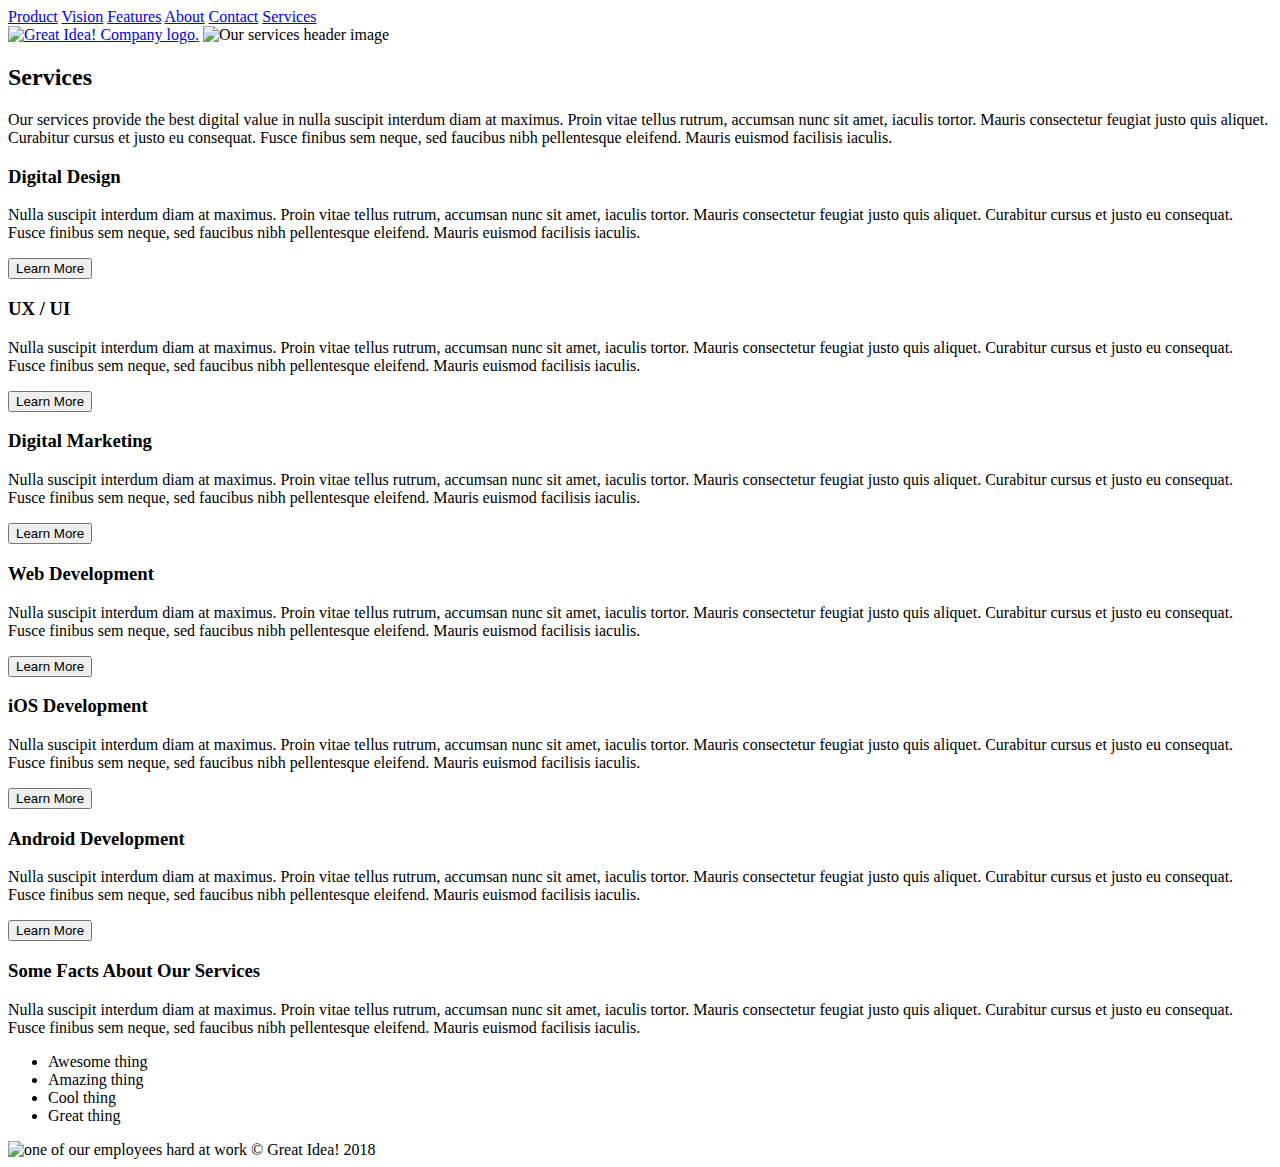
==== great-idea/services.html @ f072d697 "add semantic tags to markup" ====
<!doctype html>

<html lang="en">
<head>
  <meta charset="utf-8">

  <title>Great Idea!</title>

  <link href="https://fonts.googleapis.com/css?family=Bangers|Titillium+Web" rel="stylesheet">
  <link rel="stylesheet" href="css/index.css">

  <!--[if lt IE 9]>
    <script src="https://cdnjs.cloudflare.com/ajax/libs/html5shiv/3.7.3/html5shiv.js"></script>
  <![endif]-->
</head>

<body>
  <header>
    <nav>
      <a href="#product">Product</a>
      <a href="#vision">Vision</a>
      <a href="#features">Features</a>
      <a href="#about">About</a>
      <a href="#contact">Contact</a>
      <a href="#">Services</a>
    </nav>

    <a href="index.html"><img class="logo" src="img/logo.png" alt="Great Idea! Company logo."></a>
    <img class="services-header-img" src="img/services-header.jpg" alt="Our services header image">
  </header>


  <main>
    <div>
      <h2>Services</h2>

      <p>Our services provide the best digital value in nulla suscipit interdum diam at maximus. Proin vitae tellus rutrum, accumsan nunc sit amet, iaculis tortor. Mauris consectetur feugiat justo quis aliquet. Curabitur cursus et justo eu consequat. Fusce finibus sem neque, sed faucibus nibh pellentesque eleifend. Mauris euismod facilisis iaculis.</p>
    </div>
    
    <div>
      <h3>Digital Design</h3>
      
      <p>Nulla suscipit interdum diam at maximus. Proin vitae tellus rutrum, accumsan nunc sit amet, iaculis tortor. Mauris consectetur feugiat justo quis aliquet. Curabitur cursus et justo eu consequat. Fusce finibus sem neque, sed faucibus nibh pellentesque
      eleifend. Mauris euismod facilisis iaculis.</p>
      
      <button>Learn More</button>
    </div> 
    
    <div>
      <h3>UX / UI</h3>
      
      <p>Nulla suscipit interdum diam at maximus. Proin vitae tellus rutrum, accumsan nunc sit amet, iaculis tortor. Mauris consectetur feugiat justo quis aliquet. Curabitur cursus et justo eu consequat. Fusce finibus sem neque, sed faucibus nibh pellentesque
      eleifend. Mauris euismod facilisis iaculis.</p>
        
      <button>Learn More</button>
    </div>

    <div>
      <h3>Digital Marketing</h3>
      
      <p>Nulla suscipit interdum diam at maximus. Proin vitae tellus rutrum, accumsan nunc sit amet, iaculis tortor. Mauris consectetur feugiat justo quis aliquet. Curabitur cursus et justo eu consequat. Fusce finibus sem neque, sed faucibus nibh pellentesque
      eleifend. Mauris euismod facilisis iaculis.</p>
      
      <button>Learn More</button>
    </div>

    <div>
      <h3>Web Development</h3>
      
      <p>Nulla suscipit interdum diam at maximus. Proin vitae tellus rutrum, accumsan nunc sit amet, iaculis tortor. Mauris consectetur feugiat justo quis aliquet. Curabitur cursus et justo eu consequat. Fusce finibus sem neque, sed faucibus nibh pellentesque
      eleifend. Mauris euismod facilisis iaculis.</p>
      
      <button>Learn More</button>
    </div>
      
    <div>
      <h3>iOS Development</h3>
      
      <p>Nulla suscipit interdum diam at maximus. Proin vitae tellus rutrum, accumsan nunc sit amet, iaculis tortor. Mauris consectetur feugiat justo quis aliquet. Curabitur cursus et justo eu consequat. Fusce finibus sem neque, sed faucibus nibh pellentesque
      eleifend. Mauris euismod facilisis iaculis.</p>
      
      <button>Learn More</button>
    </div>
  </main>

  <footer>
    <div>
      <h3>Android Development</h3>
      
      <p>Nulla suscipit interdum diam at maximus. Proin vitae tellus rutrum, accumsan nunc sit amet, iaculis tortor. Mauris consectetur feugiat justo quis aliquet. Curabitur cursus et justo eu consequat. Fusce finibus sem neque, sed faucibus nibh pellentesque
        eleifend. Mauris euismod facilisis iaculis.</p>
        
      <button>Learn More</button>
    </div>
      
    <div>
      <h3>Some Facts About Our Services</h3>
        
      <p>Nulla suscipit interdum diam at maximus. Proin vitae tellus rutrum, accumsan nunc sit amet, iaculis tortor. Mauris consectetur feugiat justo quis aliquet. Curabitur cursus et justo eu consequat. Fusce finibus sem neque, sed faucibus nibh pellentesque
      eleifend. Mauris euismod facilisis iaculis.</p>
          
      <ul>
        <li>Awesome thing</li>
        <li>Amazing thing</li>
        <li>Cool thing</li>
        <li>Great thing</li>
      </ul>
    </div>
    
    <img class="services-info-img" src="img/services-info.png" alt="one of our employees hard at work">

    <span>&copy; Great Idea! 2018</span>
  </footer>
</body>
</html>
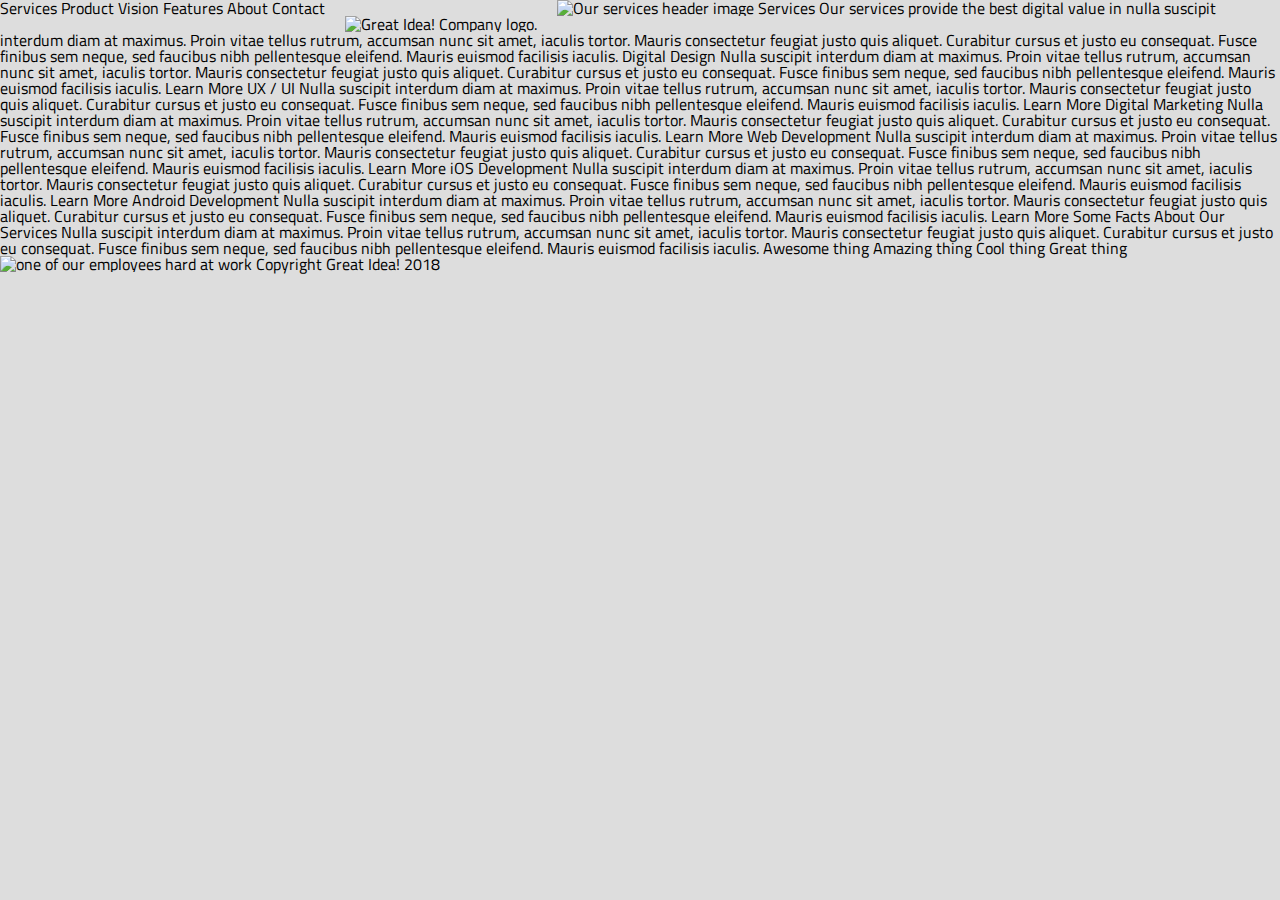
==== commit fbc08e7c: "Revert "add semantic tags to markup"" ====
--- a/great-idea/services.html
+++ b/great-idea/services.html
@@ -15,101 +15,93 @@
 </head>
 
 <body>
-  <header>
-    <nav>
-      <a href="#product">Product</a>
-      <a href="#vision">Vision</a>
-      <a href="#features">Features</a>
-      <a href="#about">About</a>
-      <a href="#contact">Contact</a>
-      <a href="#">Services</a>
-    </nav>
-
-    <a href="index.html"><img class="logo" src="img/logo.png" alt="Great Idea! Company logo."></a>
-    <img class="services-header-img" src="img/services-header.jpg" alt="Our services header image">
-  </header>
 
 
-  <main>
-    <div>
-      <h2>Services</h2>
+Services
+Product
+Vision
+Features
+About
+Contact
 
-      <p>Our services provide the best digital value in nulla suscipit interdum diam at maximus. Proin vitae tellus rutrum, accumsan nunc sit amet, iaculis tortor. Mauris consectetur feugiat justo quis aliquet. Curabitur cursus et justo eu consequat. Fusce finibus sem neque, sed faucibus nibh pellentesque eleifend. Mauris euismod facilisis iaculis.</p>
-    </div>
-    
-    <div>
-      <h3>Digital Design</h3>
-      
-      <p>Nulla suscipit interdum diam at maximus. Proin vitae tellus rutrum, accumsan nunc sit amet, iaculis tortor. Mauris consectetur feugiat justo quis aliquet. Curabitur cursus et justo eu consequat. Fusce finibus sem neque, sed faucibus nibh pellentesque
-      eleifend. Mauris euismod facilisis iaculis.</p>
-      
-      <button>Learn More</button>
-    </div> 
-    
-    <div>
-      <h3>UX / UI</h3>
-      
-      <p>Nulla suscipit interdum diam at maximus. Proin vitae tellus rutrum, accumsan nunc sit amet, iaculis tortor. Mauris consectetur feugiat justo quis aliquet. Curabitur cursus et justo eu consequat. Fusce finibus sem neque, sed faucibus nibh pellentesque
-      eleifend. Mauris euismod facilisis iaculis.</p>
-        
-      <button>Learn More</button>
-    </div>
+<img class="logo" src="img/logo.png" alt="Great Idea! Company logo.">
 
-    <div>
-      <h3>Digital Marketing</h3>
-      
-      <p>Nulla suscipit interdum diam at maximus. Proin vitae tellus rutrum, accumsan nunc sit amet, iaculis tortor. Mauris consectetur feugiat justo quis aliquet. Curabitur cursus et justo eu consequat. Fusce finibus sem neque, sed faucibus nibh pellentesque
-      eleifend. Mauris euismod facilisis iaculis.</p>
-      
-      <button>Learn More</button>
-    </div>
 
-    <div>
-      <h3>Web Development</h3>
-      
-      <p>Nulla suscipit interdum diam at maximus. Proin vitae tellus rutrum, accumsan nunc sit amet, iaculis tortor. Mauris consectetur feugiat justo quis aliquet. Curabitur cursus et justo eu consequat. Fusce finibus sem neque, sed faucibus nibh pellentesque
-      eleifend. Mauris euismod facilisis iaculis.</p>
-      
-      <button>Learn More</button>
-    </div>
-      
-    <div>
-      <h3>iOS Development</h3>
-      
-      <p>Nulla suscipit interdum diam at maximus. Proin vitae tellus rutrum, accumsan nunc sit amet, iaculis tortor. Mauris consectetur feugiat justo quis aliquet. Curabitur cursus et justo eu consequat. Fusce finibus sem neque, sed faucibus nibh pellentesque
-      eleifend. Mauris euismod facilisis iaculis.</p>
-      
-      <button>Learn More</button>
-    </div>
-  </main>
+<img class="services-header-img" src="img/services-header.jpg" alt="Our services header image">
 
-  <footer>
-    <div>
-      <h3>Android Development</h3>
-      
-      <p>Nulla suscipit interdum diam at maximus. Proin vitae tellus rutrum, accumsan nunc sit amet, iaculis tortor. Mauris consectetur feugiat justo quis aliquet. Curabitur cursus et justo eu consequat. Fusce finibus sem neque, sed faucibus nibh pellentesque
-        eleifend. Mauris euismod facilisis iaculis.</p>
-        
-      <button>Learn More</button>
-    </div>
-      
-    <div>
-      <h3>Some Facts About Our Services</h3>
-        
-      <p>Nulla suscipit interdum diam at maximus. Proin vitae tellus rutrum, accumsan nunc sit amet, iaculis tortor. Mauris consectetur feugiat justo quis aliquet. Curabitur cursus et justo eu consequat. Fusce finibus sem neque, sed faucibus nibh pellentesque
-      eleifend. Mauris euismod facilisis iaculis.</p>
-          
-      <ul>
-        <li>Awesome thing</li>
-        <li>Amazing thing</li>
-        <li>Cool thing</li>
-        <li>Great thing</li>
-      </ul>
-    </div>
-    
-    <img class="services-info-img" src="img/services-info.png" alt="one of our employees hard at work">
+Services
 
-    <span>&copy; Great Idea! 2018</span>
-  </footer>
+Our services provide the best digital value in nulla suscipit interdum diam at maximus. Proin vitae tellus rutrum, accumsan nunc sit amet, iaculis tortor. Mauris consectetur feugiat justo quis aliquet. Curabitur cursus et justo eu consequat. Fusce finibus sem neque, sed faucibus nibh pellentesque eleifend. Mauris euismod facilisis iaculis.
+
+
+Digital Design
+
+Nulla suscipit interdum diam at maximus. Proin vitae tellus rutrum, accumsan nunc sit amet, iaculis tortor. Mauris consectetur feugiat justo quis aliquet. Curabitur cursus et justo eu consequat. Fusce finibus sem neque, sed faucibus nibh pellentesque
+eleifend. Mauris euismod facilisis iaculis.
+
+Learn More
+
+
+
+UX / UI
+
+Nulla suscipit interdum diam at maximus. Proin vitae tellus rutrum, accumsan nunc sit amet, iaculis tortor. Mauris consectetur feugiat justo quis aliquet. Curabitur cursus et justo eu consequat. Fusce finibus sem neque, sed faucibus nibh pellentesque
+eleifend. Mauris euismod facilisis iaculis.
+
+Learn More
+
+
+
+Digital Marketing
+
+Nulla suscipit interdum diam at maximus. Proin vitae tellus rutrum, accumsan nunc sit amet, iaculis tortor. Mauris consectetur feugiat justo quis aliquet. Curabitur cursus et justo eu consequat. Fusce finibus sem neque, sed faucibus nibh pellentesque
+eleifend. Mauris euismod facilisis iaculis.
+
+Learn More
+
+
+
+Web Development
+
+Nulla suscipit interdum diam at maximus. Proin vitae tellus rutrum, accumsan nunc sit amet, iaculis tortor. Mauris consectetur feugiat justo quis aliquet. Curabitur cursus et justo eu consequat. Fusce finibus sem neque, sed faucibus nibh pellentesque
+eleifend. Mauris euismod facilisis iaculis.
+
+Learn More
+
+
+
+iOS Development
+
+Nulla suscipit interdum diam at maximus. Proin vitae tellus rutrum, accumsan nunc sit amet, iaculis tortor. Mauris consectetur feugiat justo quis aliquet. Curabitur cursus et justo eu consequat. Fusce finibus sem neque, sed faucibus nibh pellentesque
+eleifend. Mauris euismod facilisis iaculis.
+
+Learn More
+
+
+
+Android Development
+
+Nulla suscipit interdum diam at maximus. Proin vitae tellus rutrum, accumsan nunc sit amet, iaculis tortor. Mauris consectetur feugiat justo quis aliquet. Curabitur cursus et justo eu consequat. Fusce finibus sem neque, sed faucibus nibh pellentesque
+eleifend. Mauris euismod facilisis iaculis.
+
+Learn More
+
+
+Some Facts About Our Services
+
+Nulla suscipit interdum diam at maximus. Proin vitae tellus rutrum, accumsan nunc sit amet, iaculis tortor. Mauris consectetur feugiat justo quis aliquet. Curabitur cursus et justo eu consequat. Fusce finibus sem neque, sed faucibus nibh pellentesque
+eleifend. Mauris euismod facilisis iaculis.
+
+
+Awesome thing
+Amazing thing
+Cool thing
+Great thing
+
+<img class="services-info-img" src="img/services-info.png" alt="one of our employees hard at work">
+
+Copyright Great Idea! 2018
+
 </body>
+
 </html>--- a/great-idea/css/index.css
+++ b/great-idea/css/index.css
@@ -0,0 +1,247 @@
+/* http://meyerweb.com/eric/tools/css/reset/ 
+   v2.0 | 20110126
+   License: none (public domain)
+*/
+
+html, body, div, span, applet, object, iframe,
+h1, h2, h3, h4, h5, h6, p, blockquote, pre,
+a, abbr, acronym, address, big, cite, code,
+del, dfn, em, img, ins, kbd, q, s, samp,
+small, strike, strong, sub, sup, tt, var,
+b, u, i, center,
+dl, dt, dd, ol, ul, li,
+fieldset, form, label, legend,
+table, caption, tbody, tfoot, thead, tr, th, td,
+article, aside, canvas, details, embed, 
+figure, figcaption, footer, header, hgroup, 
+menu, nav, output, ruby, section, summary,
+time, mark, audio, video {
+	margin: 0;
+	padding: 0;
+	border: 0;
+	font-size: 100%;
+	font: inherit;
+	vertical-align: baseline;
+}
+/* HTML5 display-role reset for older browsers */
+article, aside, details, figcaption, figure, 
+footer, header, hgroup, menu, nav, section {
+	display: block;
+}
+body {
+	line-height: 1;
+}
+ol, ul {
+	list-style: none;
+}
+blockquote, q {
+	quotes: none;
+}
+blockquote:before, blockquote:after,
+q:before, q:after {
+	content: '';
+	content: none;
+}
+table {
+	border-collapse: collapse;
+	border-spacing: 0;
+}
+
+/* Set every element's box-sizing to border-box */
+* {
+    box-sizing: border-box;
+}
+
+html, body {
+    height: 100%;
+	font-family: 'Titillium Web', sans-serif;
+	background: #ddd;
+}
+
+h1, h2, h3, h4, h5 {
+    font-family: 'Bangers', cursive;
+    letter-spacing: 1px;
+    margin-bottom: 15px;
+}
+
+/* Your code starts here! */
+
+div {
+	display: inline-block;
+	width: 49.5%;
+	height: calc(auto + 3em);
+	margin-bottom: 0;
+	text-align: center;
+	padding: 2em;
+}
+
+nav {
+	display: inline-block;
+	margin: 0 auto;
+	background: rgba(200,200,200, 1)
+}
+
+h1 {
+	display: inline-block; 
+	font-size: 6em;
+	text-align: center;
+	text-shadow: 1px 1px white;
+}
+
+h2 {
+	text-shadow: 1px 1px white;
+	width: 33%;
+	display: inline-block;
+}
+
+p {
+	background: rgba(255,255,255,0.4);
+	padding: .5em 1em;
+	box-shadow: 1px 1px 5px black;
+}
+
+div:not(.main-header) {
+	text-align: initial;
+}
+
+div.main-header {
+	margin-left: 4em;
+}
+
+nav ul li a {
+	font-weight: bold;
+	text-shadow: .5px .5px black;
+}
+
+div span {
+	display: inline-block;
+	width: 100%;
+	padding: 0;
+}
+
+div a {
+	display: inline-block;
+	height: calc(auto + 3em);
+	width: calc(auto + 3em);
+	border: 1px solid black;
+	padding: 1em 2em;
+	vertical-align: bottom;
+	text-align: center;
+}
+
+div a:hover {
+	/* transform: scale(1.3); */
+	color: black;
+	background: white;
+	animation: 1.2s infinite pulse;
+
+}
+
+li a {
+	text-decoration: none;
+	color: #444;
+	font-weight: bold;
+	text-shadow: .5px .5px gray;
+	padding: 1em;
+}
+
+nav li {
+	flex-basis: 80%;
+	padding: 1.75em;
+	display: inline-block;
+	border-right: 2px double black;
+	border-bottom: 2px double black;
+	box-shadow: 1px 2px 1px rgba(50,50,50,0.7);
+}
+
+
+nav li:first-child {
+	margin-left: 1em;
+}
+
+nav li:hover {
+	background: white;
+	transform: scale(1.1);
+}
+
+footer {
+	padding: 1em;
+
+}
+
+footer span {
+	padding: .5em 0;
+}
+
+address {
+	padding: .5em 0;
+}
+
+span {
+	display: block;
+	padding: .5em 0;
+}
+
+
+.logo {
+	display: inline-block;
+	vertical-align: top;
+	margin: 0 1em;
+	padding-top: 1em;
+
+}
+
+.img-right {
+	display: inline-block;
+	width: 30.5%;
+	padding: 40px;
+	vertical-align: top;
+}
+
+.middle-img {
+	display: block;
+	width: 80%;
+	margin: 2em auto;
+	border: 2px solid black;
+	box-shadow: 2px 2px 5px rgba(50,50,50, .8)
+}
+
+.two-x-two {
+	display: inline-block;
+	width: 49.5%;
+	padding: 1em;
+}
+
+.three-x-three {
+	display: inline-block;
+	width: 30%;
+	padding: 1em;
+}
+
+#contactInfo {
+	display: block;
+	width: 30%;
+	padding: .5em 1em;
+	background: rgba(255,255,255,0.4);
+	box-shadow: 1px 2px 5px rgba(50,50,50,0.7);
+}
+
+#copyright {
+	display: block;
+	text-align: center;
+}
+
+@keyframes pulse {
+	0% {
+		transform: scale(1);
+	}
+
+	50% {
+		transform: scale(1.3);
+	}
+
+	100% {
+		transform: scale(1);
+	}
+
+}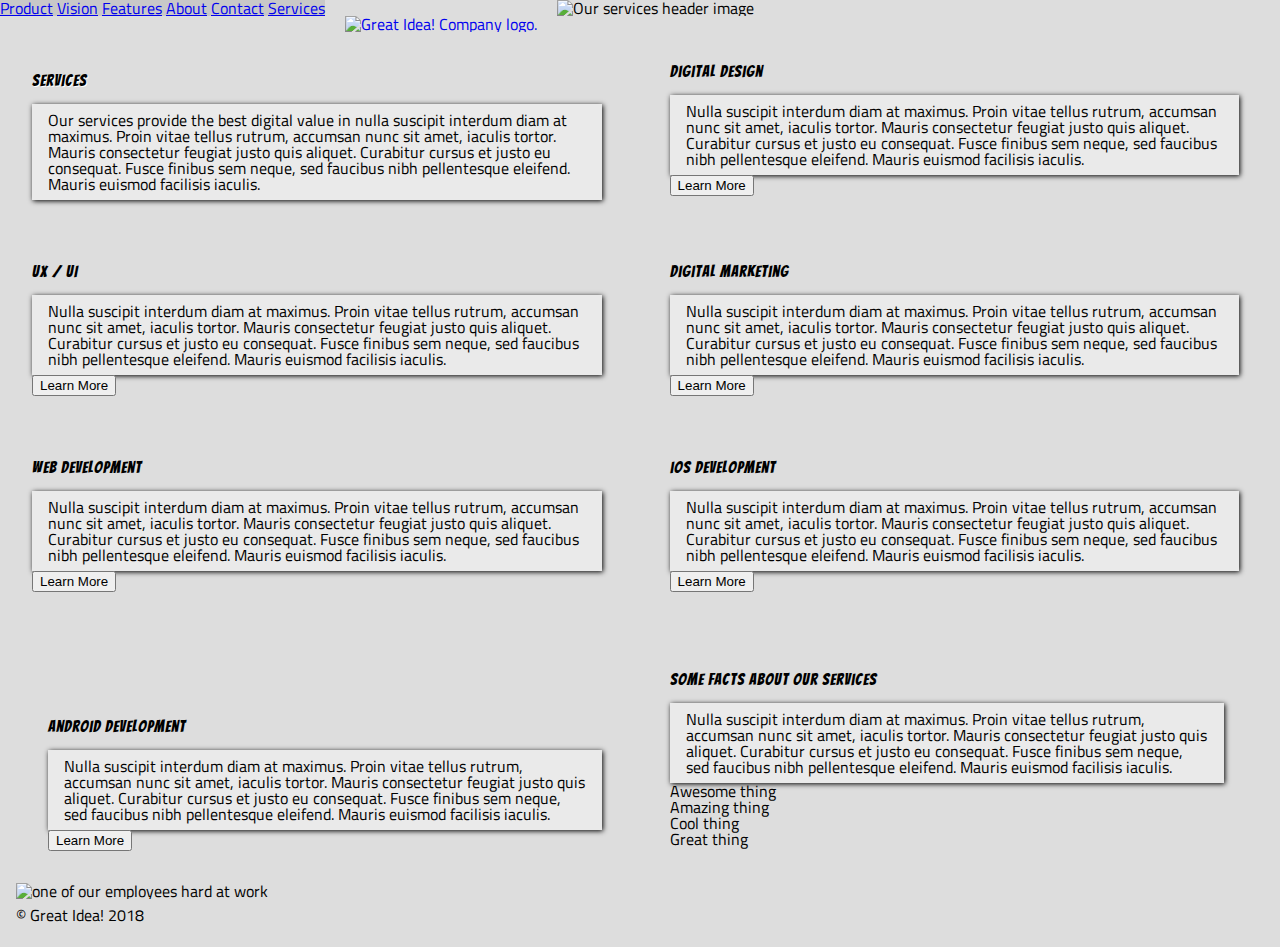
==== commit e763d551: "Revert "Revert "add semantic tags to markup""" ====
--- a/great-idea/services.html
+++ b/great-idea/services.html
@@ -15,93 +15,101 @@
 </head>
 
 <body>
+  <header>
+    <nav>
+      <a href="#product">Product</a>
+      <a href="#vision">Vision</a>
+      <a href="#features">Features</a>
+      <a href="#about">About</a>
+      <a href="#contact">Contact</a>
+      <a href="#">Services</a>
+    </nav>
+
+    <a href="index.html"><img class="logo" src="img/logo.png" alt="Great Idea! Company logo."></a>
+    <img class="services-header-img" src="img/services-header.jpg" alt="Our services header image">
+  </header>
 
 
-Services
-Product
-Vision
-Features
-About
-Contact
+  <main>
+    <div>
+      <h2>Services</h2>
 
-<img class="logo" src="img/logo.png" alt="Great Idea! Company logo.">
+      <p>Our services provide the best digital value in nulla suscipit interdum diam at maximus. Proin vitae tellus rutrum, accumsan nunc sit amet, iaculis tortor. Mauris consectetur feugiat justo quis aliquet. Curabitur cursus et justo eu consequat. Fusce finibus sem neque, sed faucibus nibh pellentesque eleifend. Mauris euismod facilisis iaculis.</p>
+    </div>
+    
+    <div>
+      <h3>Digital Design</h3>
+      
+      <p>Nulla suscipit interdum diam at maximus. Proin vitae tellus rutrum, accumsan nunc sit amet, iaculis tortor. Mauris consectetur feugiat justo quis aliquet. Curabitur cursus et justo eu consequat. Fusce finibus sem neque, sed faucibus nibh pellentesque
+      eleifend. Mauris euismod facilisis iaculis.</p>
+      
+      <button>Learn More</button>
+    </div> 
+    
+    <div>
+      <h3>UX / UI</h3>
+      
+      <p>Nulla suscipit interdum diam at maximus. Proin vitae tellus rutrum, accumsan nunc sit amet, iaculis tortor. Mauris consectetur feugiat justo quis aliquet. Curabitur cursus et justo eu consequat. Fusce finibus sem neque, sed faucibus nibh pellentesque
+      eleifend. Mauris euismod facilisis iaculis.</p>
+        
+      <button>Learn More</button>
+    </div>
 
+    <div>
+      <h3>Digital Marketing</h3>
+      
+      <p>Nulla suscipit interdum diam at maximus. Proin vitae tellus rutrum, accumsan nunc sit amet, iaculis tortor. Mauris consectetur feugiat justo quis aliquet. Curabitur cursus et justo eu consequat. Fusce finibus sem neque, sed faucibus nibh pellentesque
+      eleifend. Mauris euismod facilisis iaculis.</p>
+      
+      <button>Learn More</button>
+    </div>
 
-<img class="services-header-img" src="img/services-header.jpg" alt="Our services header image">
+    <div>
+      <h3>Web Development</h3>
+      
+      <p>Nulla suscipit interdum diam at maximus. Proin vitae tellus rutrum, accumsan nunc sit amet, iaculis tortor. Mauris consectetur feugiat justo quis aliquet. Curabitur cursus et justo eu consequat. Fusce finibus sem neque, sed faucibus nibh pellentesque
+      eleifend. Mauris euismod facilisis iaculis.</p>
+      
+      <button>Learn More</button>
+    </div>
+      
+    <div>
+      <h3>iOS Development</h3>
+      
+      <p>Nulla suscipit interdum diam at maximus. Proin vitae tellus rutrum, accumsan nunc sit amet, iaculis tortor. Mauris consectetur feugiat justo quis aliquet. Curabitur cursus et justo eu consequat. Fusce finibus sem neque, sed faucibus nibh pellentesque
+      eleifend. Mauris euismod facilisis iaculis.</p>
+      
+      <button>Learn More</button>
+    </div>
+  </main>
 
-Services
+  <footer>
+    <div>
+      <h3>Android Development</h3>
+      
+      <p>Nulla suscipit interdum diam at maximus. Proin vitae tellus rutrum, accumsan nunc sit amet, iaculis tortor. Mauris consectetur feugiat justo quis aliquet. Curabitur cursus et justo eu consequat. Fusce finibus sem neque, sed faucibus nibh pellentesque
+        eleifend. Mauris euismod facilisis iaculis.</p>
+        
+      <button>Learn More</button>
+    </div>
+      
+    <div>
+      <h3>Some Facts About Our Services</h3>
+        
+      <p>Nulla suscipit interdum diam at maximus. Proin vitae tellus rutrum, accumsan nunc sit amet, iaculis tortor. Mauris consectetur feugiat justo quis aliquet. Curabitur cursus et justo eu consequat. Fusce finibus sem neque, sed faucibus nibh pellentesque
+      eleifend. Mauris euismod facilisis iaculis.</p>
+          
+      <ul>
+        <li>Awesome thing</li>
+        <li>Amazing thing</li>
+        <li>Cool thing</li>
+        <li>Great thing</li>
+      </ul>
+    </div>
+    
+    <img class="services-info-img" src="img/services-info.png" alt="one of our employees hard at work">
 
-Our services provide the best digital value in nulla suscipit interdum diam at maximus. Proin vitae tellus rutrum, accumsan nunc sit amet, iaculis tortor. Mauris consectetur feugiat justo quis aliquet. Curabitur cursus et justo eu consequat. Fusce finibus sem neque, sed faucibus nibh pellentesque eleifend. Mauris euismod facilisis iaculis.
-
-
-Digital Design
-
-Nulla suscipit interdum diam at maximus. Proin vitae tellus rutrum, accumsan nunc sit amet, iaculis tortor. Mauris consectetur feugiat justo quis aliquet. Curabitur cursus et justo eu consequat. Fusce finibus sem neque, sed faucibus nibh pellentesque
-eleifend. Mauris euismod facilisis iaculis.
-
-Learn More
-
-
-
-UX / UI
-
-Nulla suscipit interdum diam at maximus. Proin vitae tellus rutrum, accumsan nunc sit amet, iaculis tortor. Mauris consectetur feugiat justo quis aliquet. Curabitur cursus et justo eu consequat. Fusce finibus sem neque, sed faucibus nibh pellentesque
-eleifend. Mauris euismod facilisis iaculis.
-
-Learn More
-
-
-
-Digital Marketing
-
-Nulla suscipit interdum diam at maximus. Proin vitae tellus rutrum, accumsan nunc sit amet, iaculis tortor. Mauris consectetur feugiat justo quis aliquet. Curabitur cursus et justo eu consequat. Fusce finibus sem neque, sed faucibus nibh pellentesque
-eleifend. Mauris euismod facilisis iaculis.
-
-Learn More
-
-
-
-Web Development
-
-Nulla suscipit interdum diam at maximus. Proin vitae tellus rutrum, accumsan nunc sit amet, iaculis tortor. Mauris consectetur feugiat justo quis aliquet. Curabitur cursus et justo eu consequat. Fusce finibus sem neque, sed faucibus nibh pellentesque
-eleifend. Mauris euismod facilisis iaculis.
-
-Learn More
-
-
-
-iOS Development
-
-Nulla suscipit interdum diam at maximus. Proin vitae tellus rutrum, accumsan nunc sit amet, iaculis tortor. Mauris consectetur feugiat justo quis aliquet. Curabitur cursus et justo eu consequat. Fusce finibus sem neque, sed faucibus nibh pellentesque
-eleifend. Mauris euismod facilisis iaculis.
-
-Learn More
-
-
-
-Android Development
-
-Nulla suscipit interdum diam at maximus. Proin vitae tellus rutrum, accumsan nunc sit amet, iaculis tortor. Mauris consectetur feugiat justo quis aliquet. Curabitur cursus et justo eu consequat. Fusce finibus sem neque, sed faucibus nibh pellentesque
-eleifend. Mauris euismod facilisis iaculis.
-
-Learn More
-
-
-Some Facts About Our Services
-
-Nulla suscipit interdum diam at maximus. Proin vitae tellus rutrum, accumsan nunc sit amet, iaculis tortor. Mauris consectetur feugiat justo quis aliquet. Curabitur cursus et justo eu consequat. Fusce finibus sem neque, sed faucibus nibh pellentesque
-eleifend. Mauris euismod facilisis iaculis.
-
-
-Awesome thing
-Amazing thing
-Cool thing
-Great thing
-
-<img class="services-info-img" src="img/services-info.png" alt="one of our employees hard at work">
-
-Copyright Great Idea! 2018
-
+    <span>&copy; Great Idea! 2018</span>
+  </footer>
 </body>
-
 </html>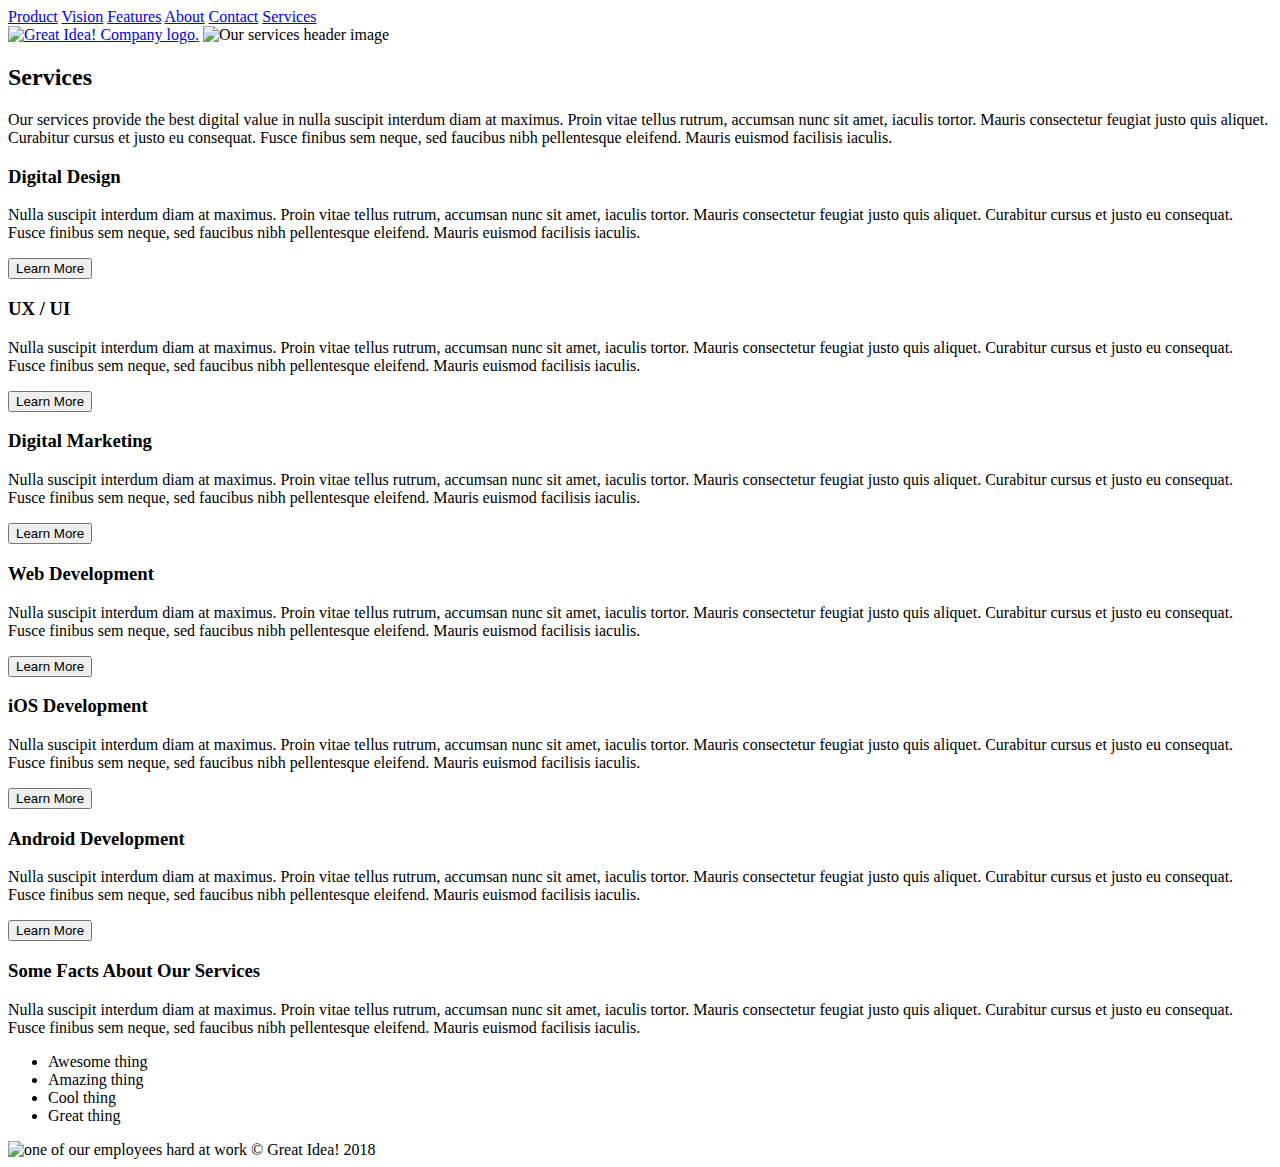
==== commit 85373871: "link the 'services' page to its own stylesheet" ====
--- a/great-idea/services.html
+++ b/great-idea/services.html
@@ -7,7 +7,7 @@
   <title>Great Idea!</title>
 
   <link href="https://fonts.googleapis.com/css?family=Bangers|Titillium+Web" rel="stylesheet">
-  <link rel="stylesheet" href="css/index.css">
+  <link rel="stylesheet" href="css/services.css">
 
   <!--[if lt IE 9]>
     <script src="https://cdnjs.cloudflare.com/ajax/libs/html5shiv/3.7.3/html5shiv.js"></script>
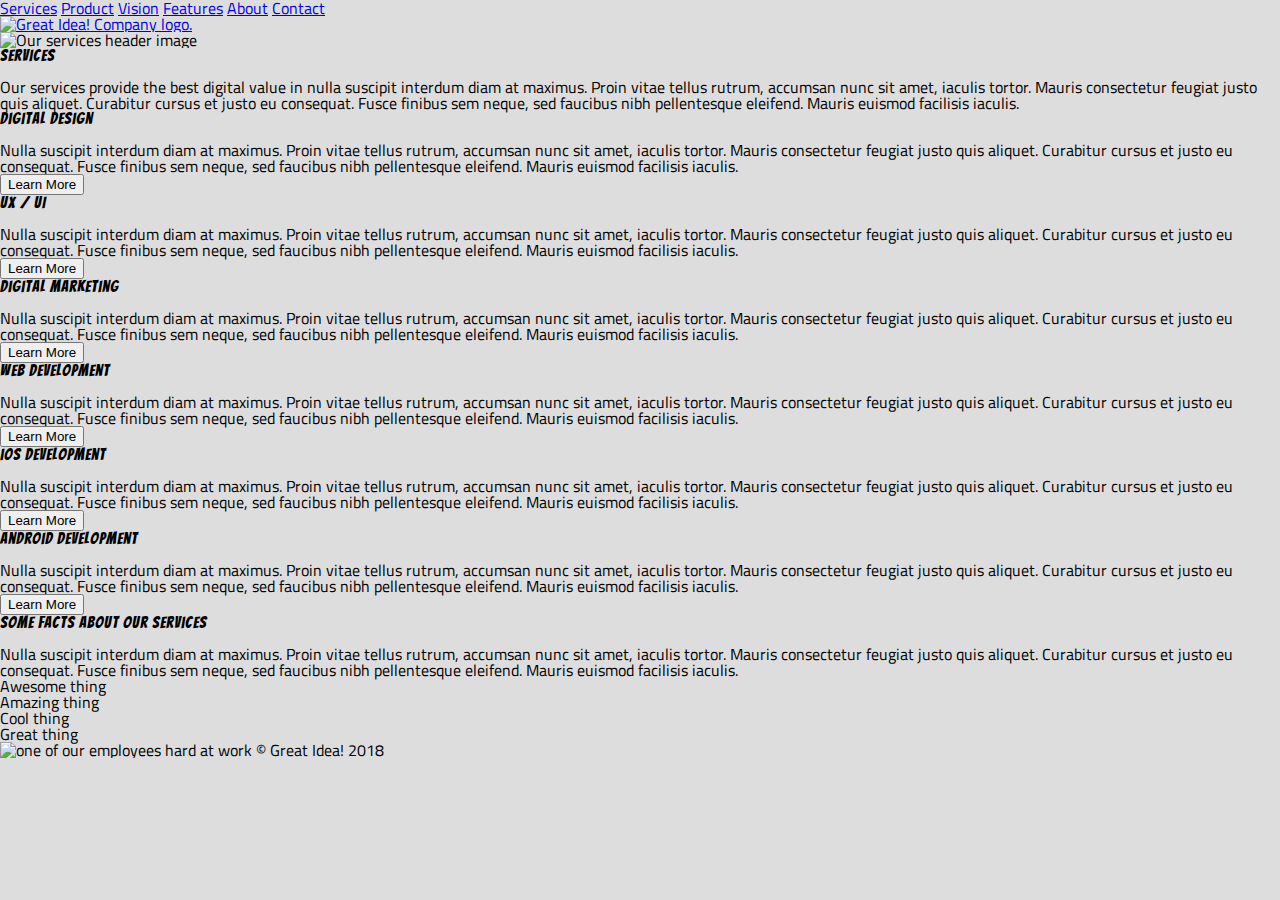
==== commit 973f8c3c: "reorder nav to match homepage" ====
--- a/great-idea/services.html
+++ b/great-idea/services.html
@@ -17,18 +17,18 @@
 <body>
   <header>
     <nav>
+      <a href="services.html">Services</a>
       <a href="#product">Product</a>
       <a href="#vision">Vision</a>
       <a href="#features">Features</a>
       <a href="#about">About</a>
       <a href="#contact">Contact</a>
-      <a href="#">Services</a>
     </nav>
 
-    <a href="index.html"><img class="logo" src="img/logo.png" alt="Great Idea! Company logo."></a>
-    <img class="services-header-img" src="img/services-header.jpg" alt="Our services header image">
+    <a class= "logo" href="index.html"><img class="logo" src="img/logo.png" alt="Great Idea! Company logo."></a>
   </header>
-
+  
+  <img class="services-header-img" src="img/services-header.jpg" alt="Our services header image">
 
   <main>
     <div>
--- a/great-idea/css/services.css
+++ b/great-idea/css/services.css
@@ -0,0 +1,66 @@
+/* http://meyerweb.com/eric/tools/css/reset/ 
+   v2.0 | 20110126
+   License: none (public domain)
+*/
+
+
+html, body, div, span, applet, object, iframe,
+h1, h2, h3, h4, h5, h6, p, blockquote, pre,
+a, abbr, acronym, address, big, cite, code,
+del, dfn, em, img, ins, kbd, q, s, samp,
+small, strike, strong, sub, sup, tt, var,
+b, u, i, center,
+dl, dt, dd, ol, ul, li,
+fieldset, form, label, legend,
+table, caption, tbody, tfoot, thead, tr, th, td,
+article, aside, canvas, details, embed, 
+figure, figcaption, footer, header, hgroup, 
+menu, nav, output, ruby, section, summary,
+time, mark, audio, video {
+	margin: 0;
+	padding: 0;
+	border: 0;
+	font-size: 100%;
+	font: inherit;
+	vertical-align: baseline;
+}
+/* HTML5 display-role reset for older browsers */
+article, aside, details, figcaption, figure, 
+footer, header, hgroup, menu, nav, section {
+	display: block;
+}
+body {
+	line-height: 1;
+}
+ol, ul {
+	list-style: none;
+}
+blockquote, q {
+	quotes: none;
+}
+blockquote:before, blockquote:after,
+q:before, q:after {
+	content: '';
+	content: none;
+}
+table {
+	border-collapse: collapse;
+	border-spacing: 0;
+}
+
+/* Set every element's box-sizing to border-box */
+* {
+    box-sizing: border-box;
+}
+
+html, body {
+    height: 100%;
+	font-family: 'Titillium Web', sans-serif;
+	background: #ddd;
+}
+
+h1, h2, h3, h4, h5 {
+    font-family: 'Bangers', cursive;
+    letter-spacing: 1px;
+    margin-bottom: 15px;
+}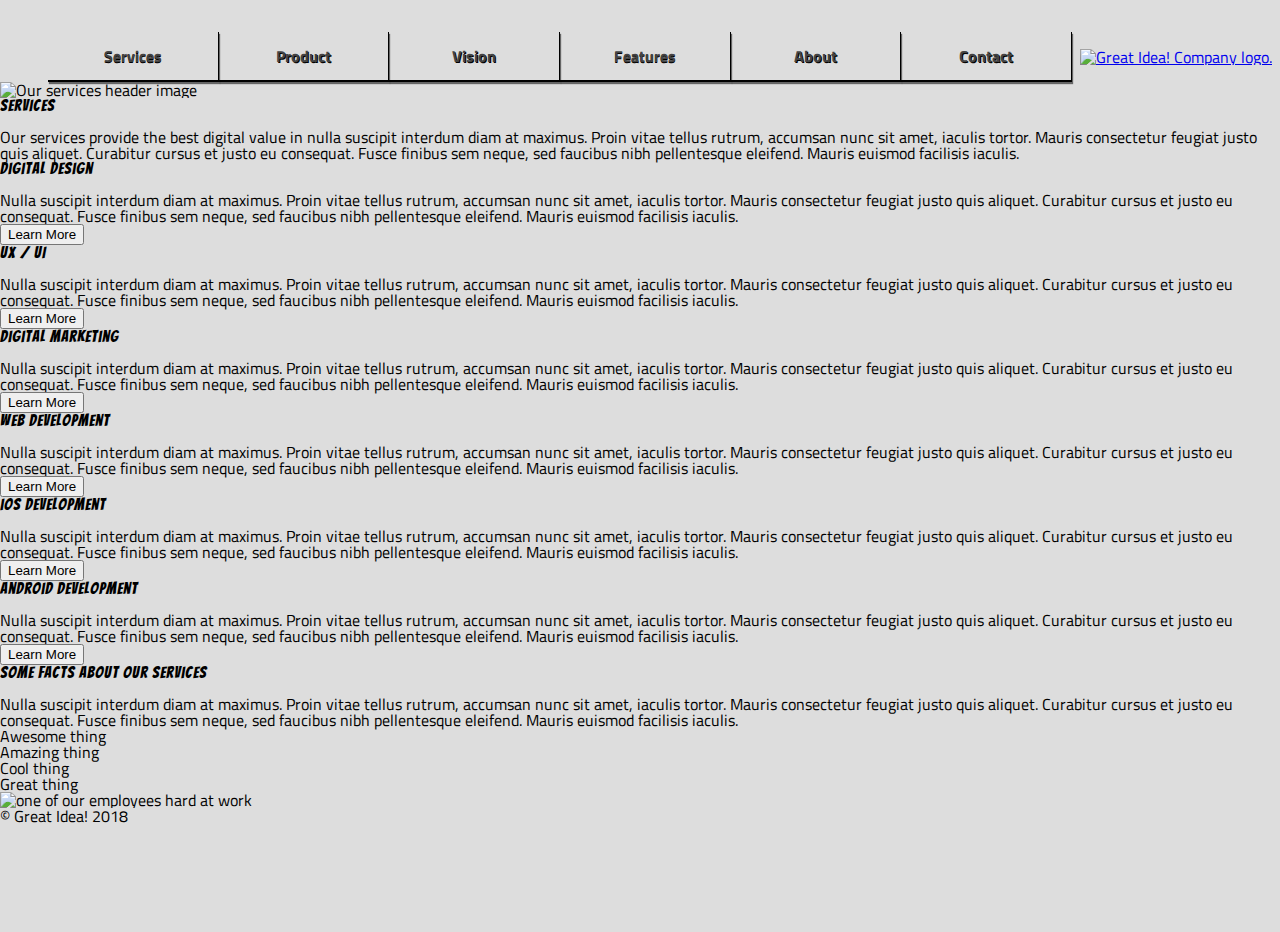
==== commit 43d91fa7: "refactor" ====
--- a/great-idea/services.html
+++ b/great-idea/services.html
@@ -31,12 +31,12 @@
   <img class="services-header-img" src="img/services-header.jpg" alt="Our services header image">
 
   <main>
-    <div>
+    <div class="services-content">
       <h2>Services</h2>
 
       <p>Our services provide the best digital value in nulla suscipit interdum diam at maximus. Proin vitae tellus rutrum, accumsan nunc sit amet, iaculis tortor. Mauris consectetur feugiat justo quis aliquet. Curabitur cursus et justo eu consequat. Fusce finibus sem neque, sed faucibus nibh pellentesque eleifend. Mauris euismod facilisis iaculis.</p>
     </div>
-    
+
     <div>
       <h3>Digital Design</h3>
       
@@ -81,18 +81,18 @@
       
       <button>Learn More</button>
     </div>
+
+    <div>
+        <h3>Android Development</h3>
+        
+        <p>Nulla suscipit interdum diam at maximus. Proin vitae tellus rutrum, accumsan nunc sit amet, iaculis tortor. Mauris consectetur feugiat justo quis aliquet. Curabitur cursus et justo eu consequat. Fusce finibus sem neque, sed faucibus nibh pellentesque
+          eleifend. Mauris euismod facilisis iaculis.</p>
+          
+        <button>Learn More</button>
+      </div>
   </main>
 
-  <footer>
-    <div>
-      <h3>Android Development</h3>
-      
-      <p>Nulla suscipit interdum diam at maximus. Proin vitae tellus rutrum, accumsan nunc sit amet, iaculis tortor. Mauris consectetur feugiat justo quis aliquet. Curabitur cursus et justo eu consequat. Fusce finibus sem neque, sed faucibus nibh pellentesque
-        eleifend. Mauris euismod facilisis iaculis.</p>
-        
-      <button>Learn More</button>
-    </div>
-      
+  <section class="services-info">
     <div>
       <h3>Some Facts About Our Services</h3>
         
@@ -109,6 +109,8 @@
     
     <img class="services-info-img" src="img/services-info.png" alt="one of our employees hard at work">
 
+  </section>
+  <footer>
     <span>&copy; Great Idea! 2018</span>
   </footer>
 </body>
--- a/great-idea/css/services.css
+++ b/great-idea/css/services.css
@@ -63,4 +63,47 @@
     font-family: 'Bangers', cursive;
     letter-spacing: 1px;
     margin-bottom: 15px;
+}
+
+
+/*===================================================*/
+
+header {
+    display: flex;
+	justify-content: flex-end;
+	align-items: center;
+    margin-top: 2em;
+}
+
+nav {
+    display: flex;
+	flex-basis: 80%;
+    margin-left: 3em;
+    justify-content: space-evenly;
+}
+
+
+nav a {
+	padding: 1em;
+	text-decoration: none;
+	font-weight: bold;
+	color: #444;
+	text-shadow: .5px .5px black;
+	box-shadow: 1px 2px 1px rgba(50,50,50,0.7);
+	border-right: 1px double black;
+    border-bottom: 2px double black;
+    flex-basis: 100%;
+    text-align: center;
+}
+
+nav a:hover {
+	/* transform: scale(1.3); */
+	color: black;
+	background: white;
+	transform: scale(1.1);
+}
+
+a.logo {
+    display: inline-block;
+    margin: 0 auto;
 }